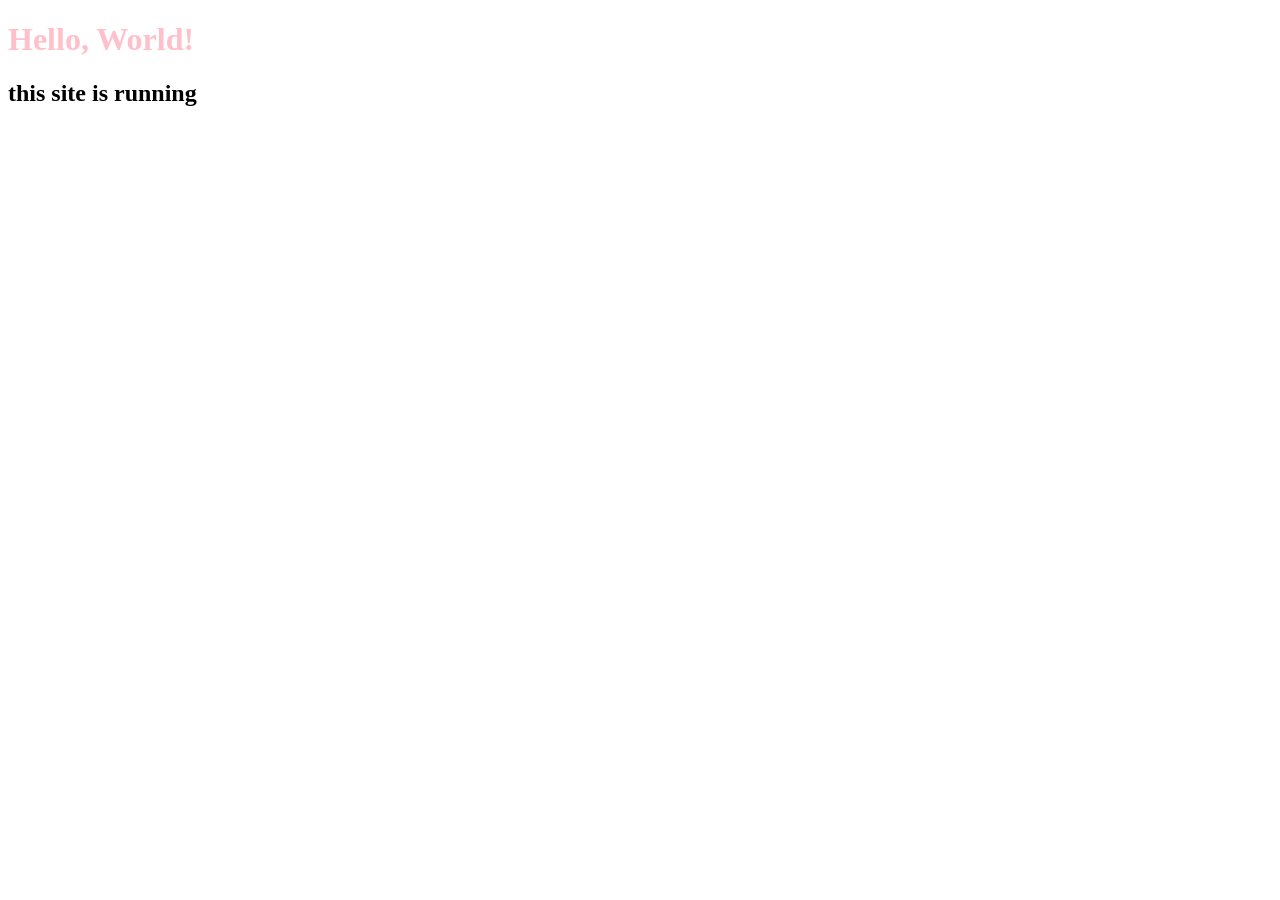
==== src/main/resources/static/index.html @ 2e22a0ed "faa" ====
<!DOCTYPE html>
<html lang="en">
<head>
    <meta charset="UTF-8">
    <meta name="viewport" content="width=device-width, initial-scale=1.0">
    <title>Document</title>
    <link rel="stylesheet" href="index.css">
</head>
<body>
    <h1>Hello, World!</h1>
    <h2>this site is running</h2> 
    <script src="index.js"></script>
</body>
</html>
---- src/main/resources/static/index.css ----
h1
{
    color:pink;

}
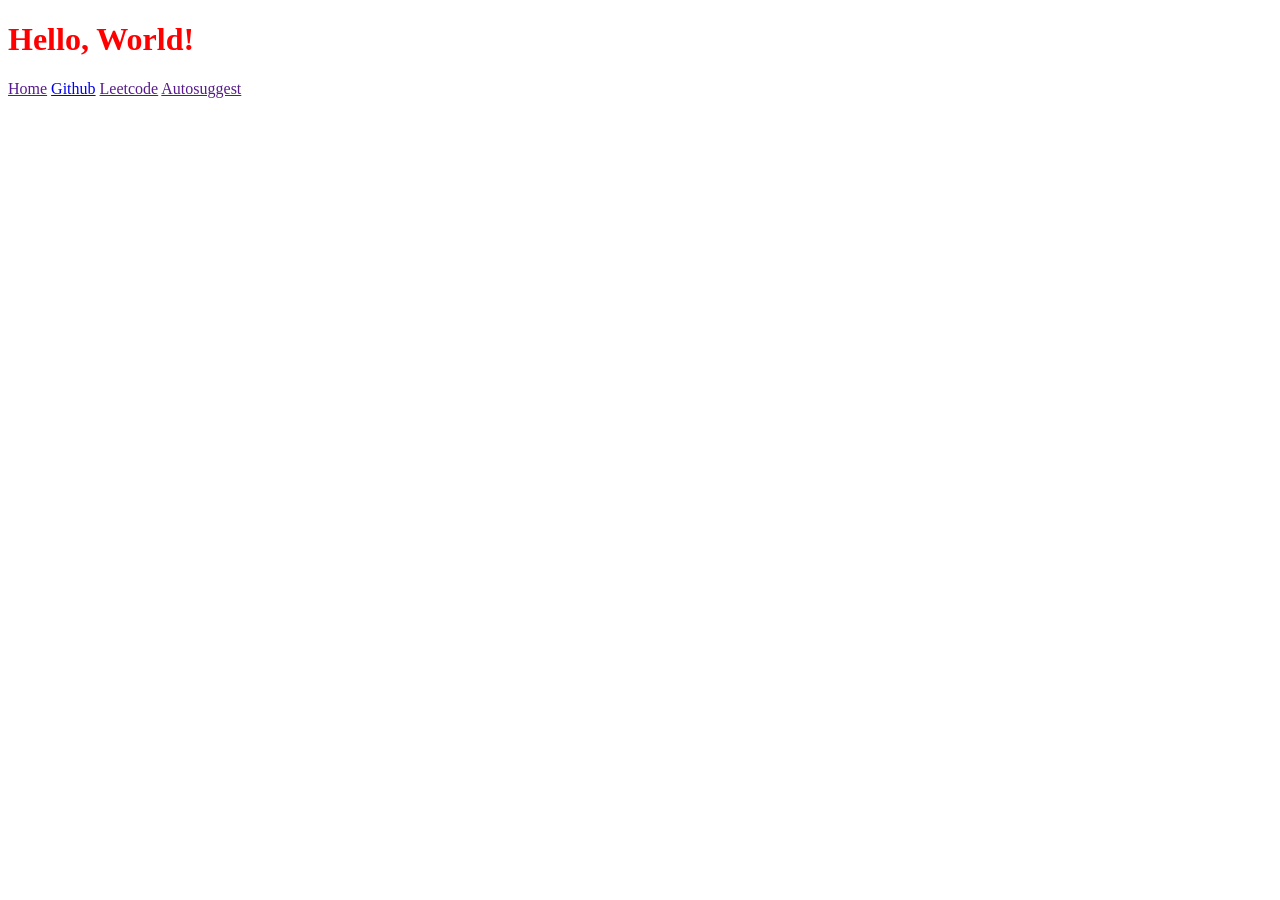
==== commit 53b56715: "hello" ====
--- a/src/main/resources/static/index.html
+++ b/src/main/resources/static/index.html
@@ -8,7 +8,12 @@
 </head>
 <body>
     <h1>Hello, World!</h1>
-    <h2>this site is running</h2> 
+     <div class="navbar">
+        <a href="">Home</a>
+        <a href="https://github.com/">Github</a>
+        <a href="">Leetcode</a>
+        <a href="">Autosuggest</a>
+</div>
     <script src="index.js"></script>
 </body>
 </html>
--- a/src/main/resources/static/index.css
+++ b/src/main/resources/static/index.css
@@ -1,5 +1,4 @@
-h1
-{
-    color:pink;
-
-}+h1 {
+    color: red;
+    Background-colour:yellow;
+}
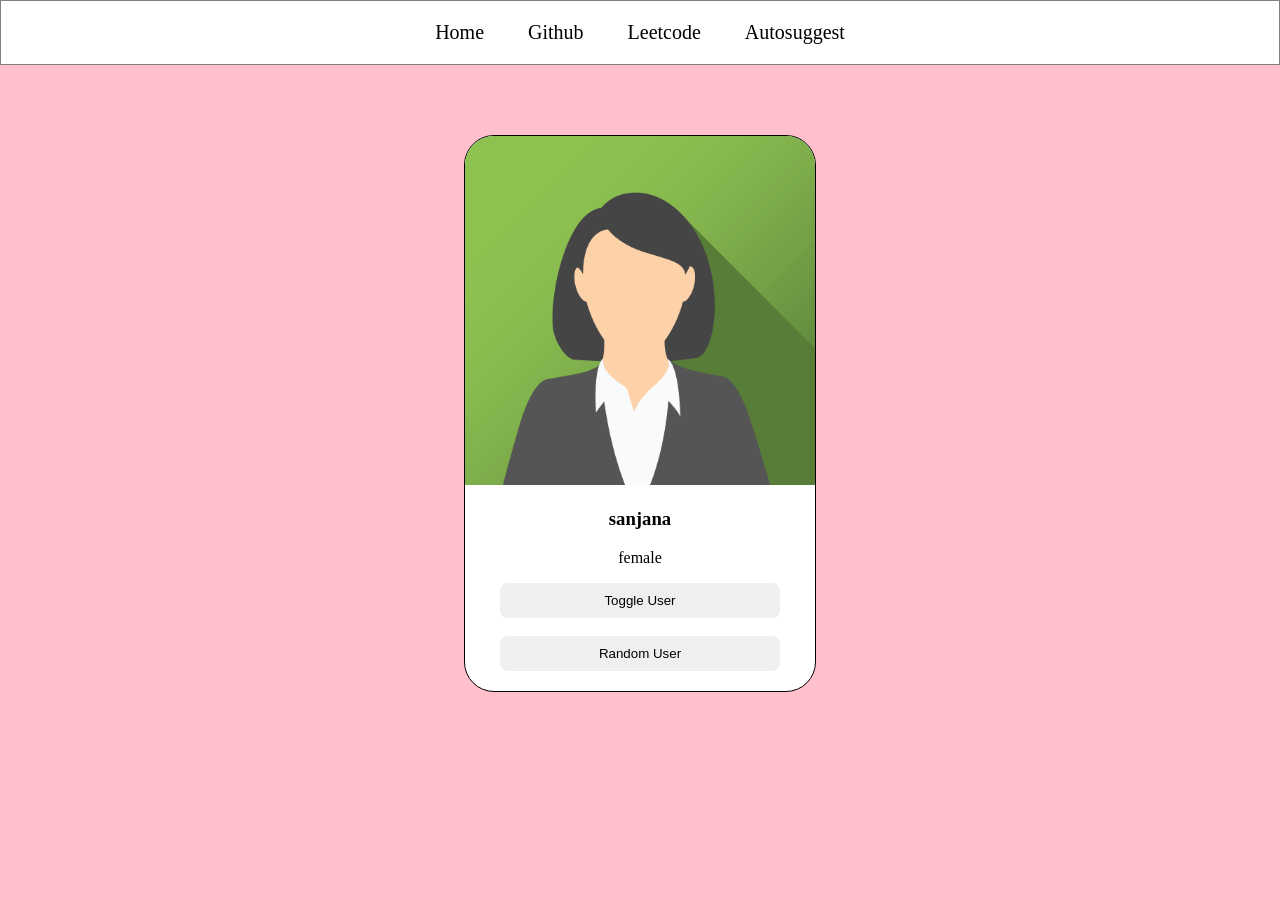
==== commit caca3f53: "hlooo" ====
--- a/src/main/resources/static/index.html
+++ b/src/main/resources/static/index.html
@@ -3,17 +3,27 @@
 <head>
     <meta charset="UTF-8">
     <meta name="viewport" content="width=device-width, initial-scale=1.0">
-    <title>Document</title>
+    <title>Auto Suggest</title>
     <link rel="stylesheet" href="index.css">
 </head>
 <body>
-    <h1>Hello, World!</h1>
+    <!-- <h1>Hello World!</h1> -->
      <div class="navbar">
         <a href="">Home</a>
         <a href="https://github.com/">Github</a>
         <a href="">Leetcode</a>
         <a href="">Autosuggest</a>
-</div>
+     </div>
+
+     <div class="card">
+        <img src="jane.png" alt="image not found">
+        <h3 id="user-name">sanjana</h3>
+        <p>female</p>
+        <button>Toggle User</button>
+        <br>
+        <br>
+        <button> Random User</button>
+     </div>
     <script src="index.js"></script>
 </body>
 </html>
--- a/src/main/resources/static/index.css
+++ b/src/main/resources/static/index.css
@@ -1,4 +1,55 @@
+body{
+    margin: 0px;
+    background-color: pink;
+}
+
 h1 {
     color: red;
-    Background-colour:yellow;
 }
+
+.navbar{
+    border-style: solid;
+    border-width: 1px;
+    border-color: gray;
+    padding: 20px;
+    text-align: center;
+    background-color: white;
+}
+
+.navbar a{
+    padding: 20px;
+    text-decoration: none;
+    color: black;
+    font-size: 20px;
+}
+
+.navbar a:hover{
+    color: blue;
+    background-color: aqua;
+}
+
+.card{
+    border: 1px solid black;
+    width: 350px;
+    border-radius: 30px;
+    text-align: center;
+    margin-top: 70px;
+    overflow: hidden;
+    /* margin-left: 40%; */
+    margin-left: auto;
+    margin-right: auto;
+    padding-bottom: 20px;
+    background-color: white;
+}
+
+.card img{
+    
+    width: 100%;
+}
+
+.card button{
+    border-style: none;
+    padding: 10px;
+    width: 80%;
+    border-radius: 8px;
+}
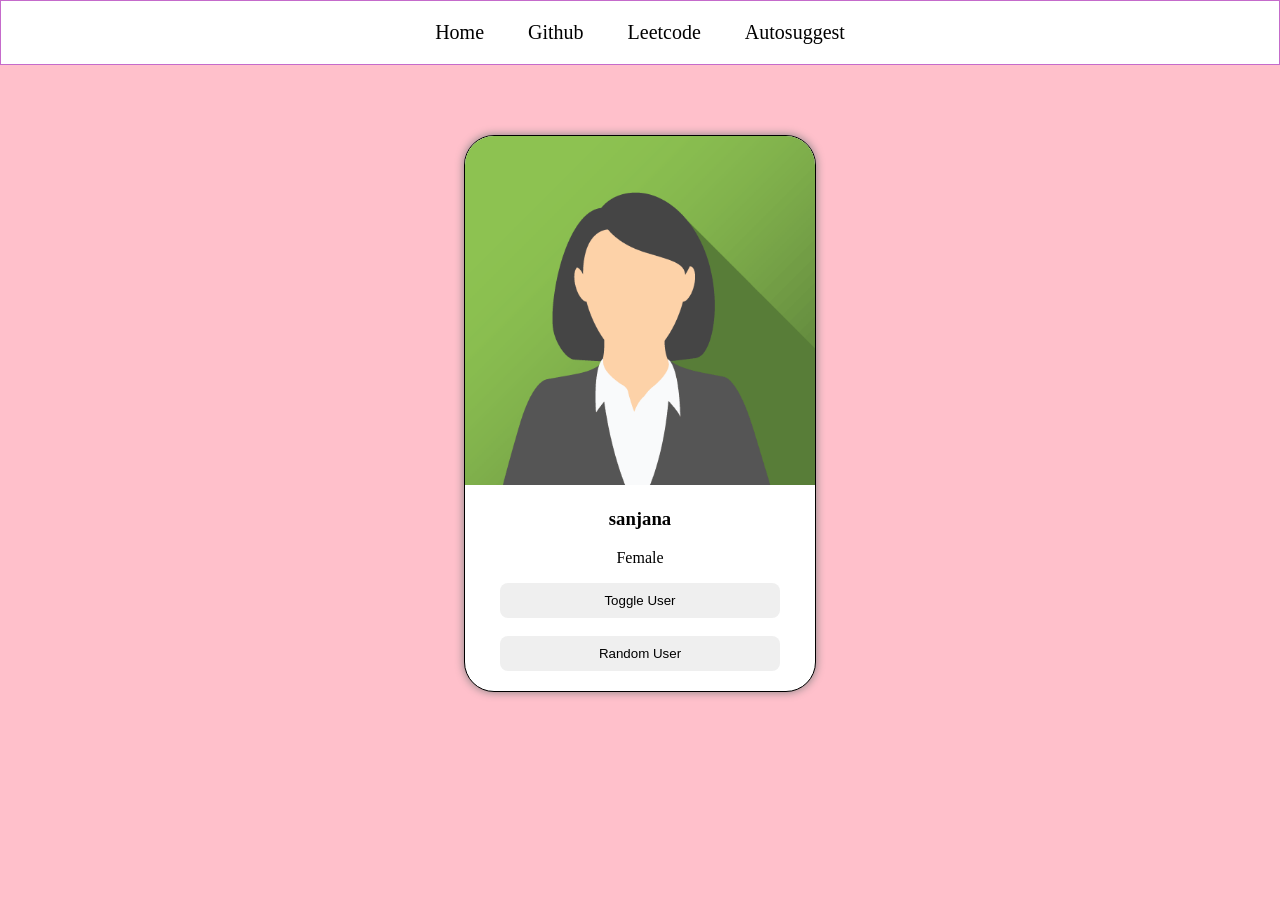
==== commit 55acd72d: "hi java" ====
--- a/src/main/resources/static/index.html
+++ b/src/main/resources/static/index.html
@@ -16,10 +16,11 @@
      </div>
 
      <div class="card">
-        <img src="jane.png" alt="image not found">
+        <img id="user-image" src="jane.png" alt="image not found">
         <h3 id="user-name">sanjana</h3>
-        <p>female</p>
-        <button>Toggle User</button>
+        <p id="user-gender">Female</p>
+
+        <button onclick="toggleUser()" >Toggle User</button>
         <br>
         <br>
         <button> Random User</button>
--- a/src/main/resources/static/index.css
+++ b/src/main/resources/static/index.css
@@ -4,13 +4,13 @@
 }
 
 h1 {
-    color: red;
+    color: rgb(0, 132, 255);
 }
 
 .navbar{
     border-style: solid;
     border-width: 1px;
-    border-color: gray;
+    border-color: rgb(197, 107, 203);
     padding: 20px;
     text-align: center;
     background-color: white;
@@ -40,11 +40,13 @@
     margin-right: auto;
     padding-bottom: 20px;
     background-color: white;
+    box-shadow: 0px 0px 10px gray;
 }
 
 .card img{
     
     width: 100%;
+
 }
 
 .card button{
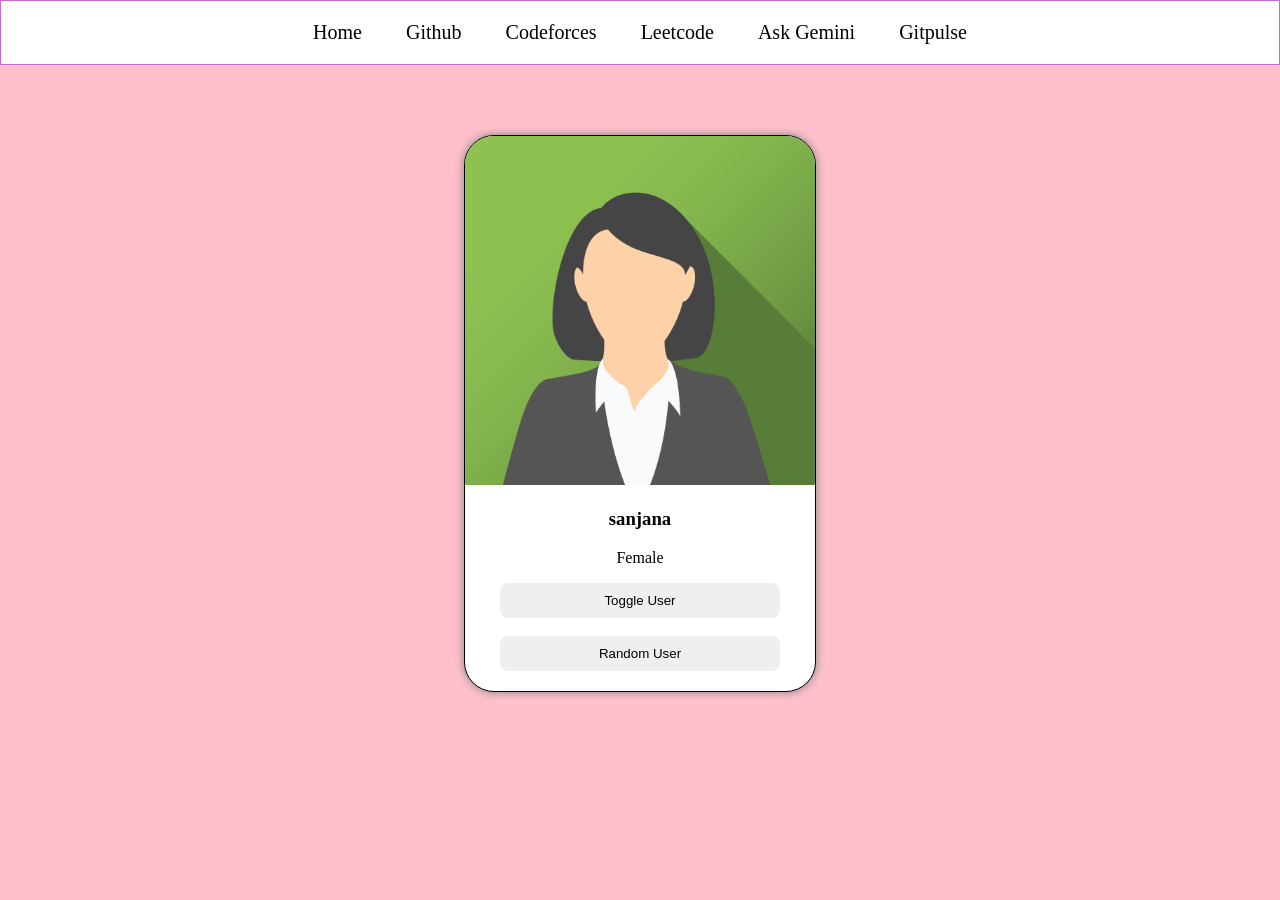
==== commit ea3cd8cf: "hi from js" ====
--- a/src/main/resources/static/index.html
+++ b/src/main/resources/static/index.html
@@ -11,8 +11,10 @@
      <div class="navbar">
         <a href="">Home</a>
         <a href="https://github.com/">Github</a>
-        <a href="">Leetcode</a>
-        <a href="">Autosuggest</a>
+        <a href="codeforces-stats.html" target="_blank">Codeforces</a>
+        <a href="leetcode-stats.html" target="_blank">Leetcode</a>
+        <a href="ask-gemini.html" target="_blank">Ask Gemini</a>
+        <a href="gitpulse.html" target="_blank">Gitpulse</a>
      </div>
 
      <div class="card">
@@ -23,7 +25,7 @@
         <button onclick="toggleUser()" >Toggle User</button>
         <br>
         <br>
-        <button> Random User</button>
+        <button onclick="randomUser()">Random User</button>
      </div>
     <script src="index.js"></script>
 </body>
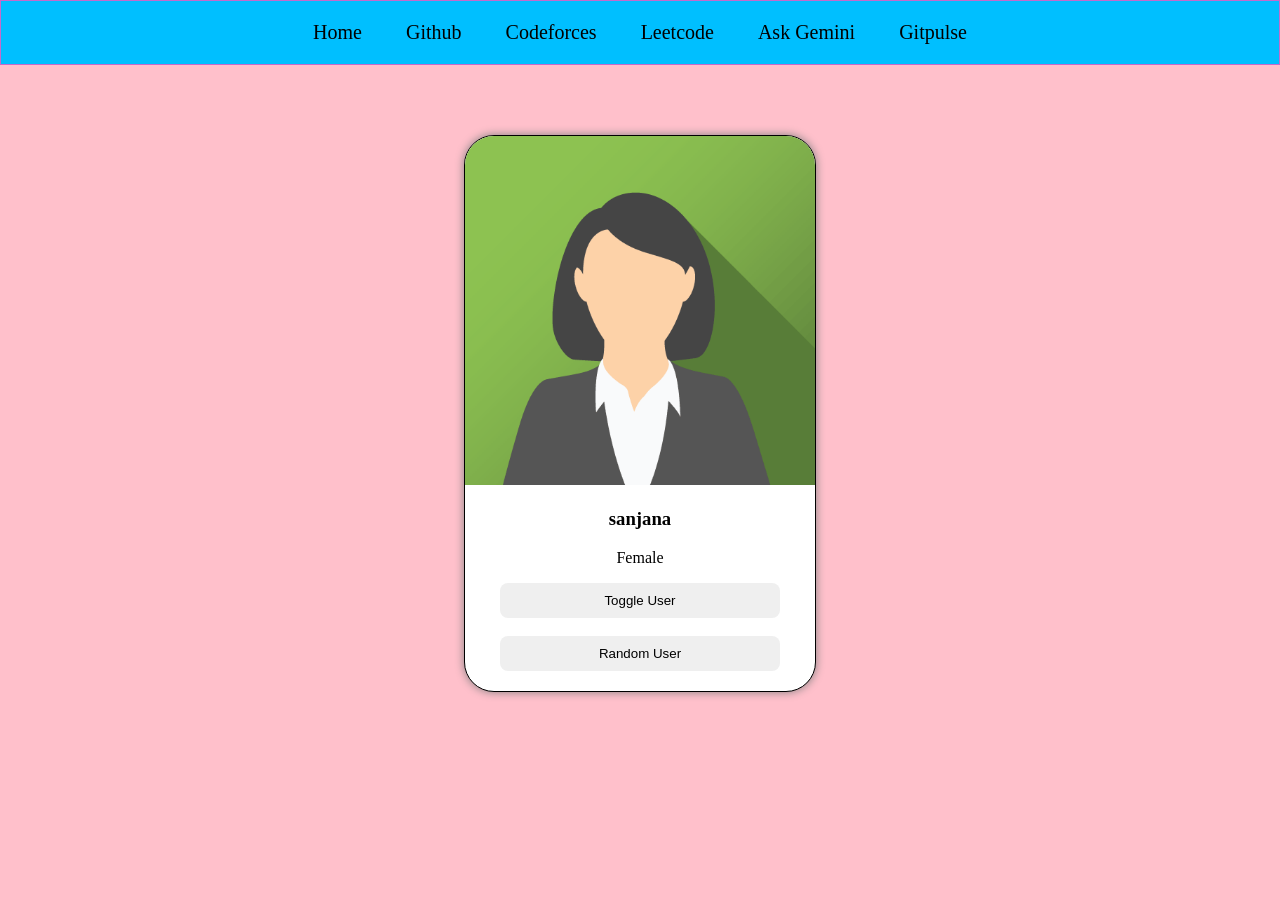
==== commit 944a5392: "hh" ====
--- a/src/main/resources/static/index.html
+++ b/src/main/resources/static/index.html
@@ -9,7 +9,7 @@
 <body>
     <!-- <h1>Hello World!</h1> -->
      <div class="navbar">
-        <a href="">Home</a>
+        <a href="index.html" target="_blank">Home</a>
         <a href="https://github.com/">Github</a>
         <a href="codeforces-stats.html" target="_blank">Codeforces</a>
         <a href="leetcode-stats.html" target="_blank">Leetcode</a>
--- a/src/main/resources/static/index.css
+++ b/src/main/resources/static/index.css
@@ -13,7 +13,7 @@
     border-color: rgb(197, 107, 203);
     padding: 20px;
     text-align: center;
-    background-color: white;
+    background-color: rgb(0, 191, 255);
 }
 
 .navbar a{
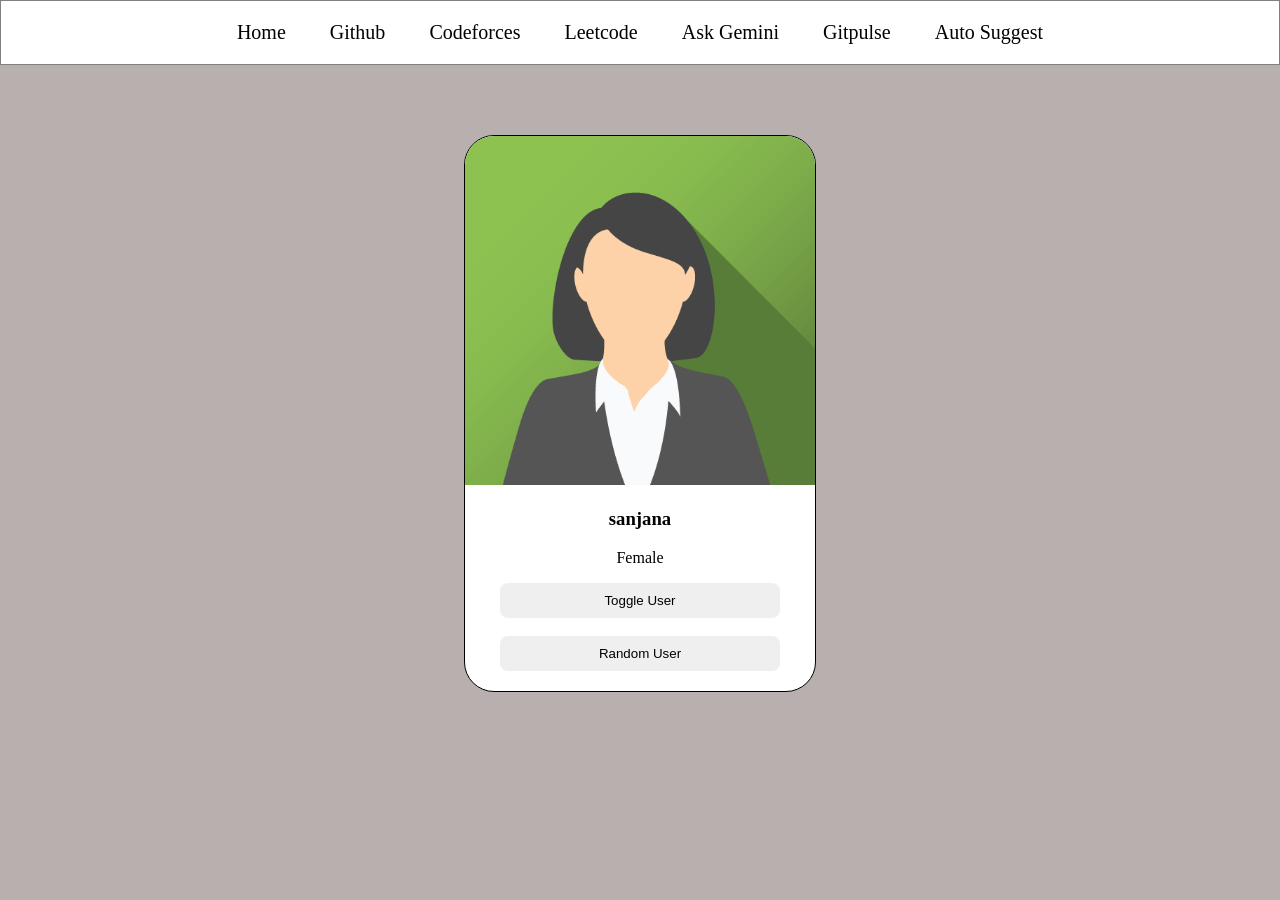
==== commit b020b4e2: "hi" ====
--- a/src/main/resources/static/index.html
+++ b/src/main/resources/static/index.html
@@ -15,6 +15,7 @@
         <a href="leetcode-stats.html" target="_blank">Leetcode</a>
         <a href="ask-gemini.html" target="_blank">Ask Gemini</a>
         <a href="gitpulse.html" target="_blank">Gitpulse</a>
+        <a href="autosuggest.html" target="_blank">Auto Suggest</a>
      </div>
 
      <div class="card">
--- a/src/main/resources/static/index.css
+++ b/src/main/resources/static/index.css
@@ -1,19 +1,19 @@
 body{
     margin: 0px;
-    background-color: pink;
+    background-color: rgb(184, 175, 175);
 }
 
 h1 {
-    color: rgb(0, 132, 255);
+    color: red;
 }
 
 .navbar{
     border-style: solid;
     border-width: 1px;
-    border-color: rgb(197, 107, 203);
+    border-color: gray;
     padding: 20px;
     text-align: center;
-    background-color: rgb(0, 191, 255);
+    background-color: white;
 }
 
 .navbar a{
@@ -40,13 +40,11 @@
     margin-right: auto;
     padding-bottom: 20px;
     background-color: white;
-    box-shadow: 0px 0px 10px gray;
 }
 
 .card img{
-    
+    /* width: 300px; */
     width: 100%;
-
 }
 
 .card button{
